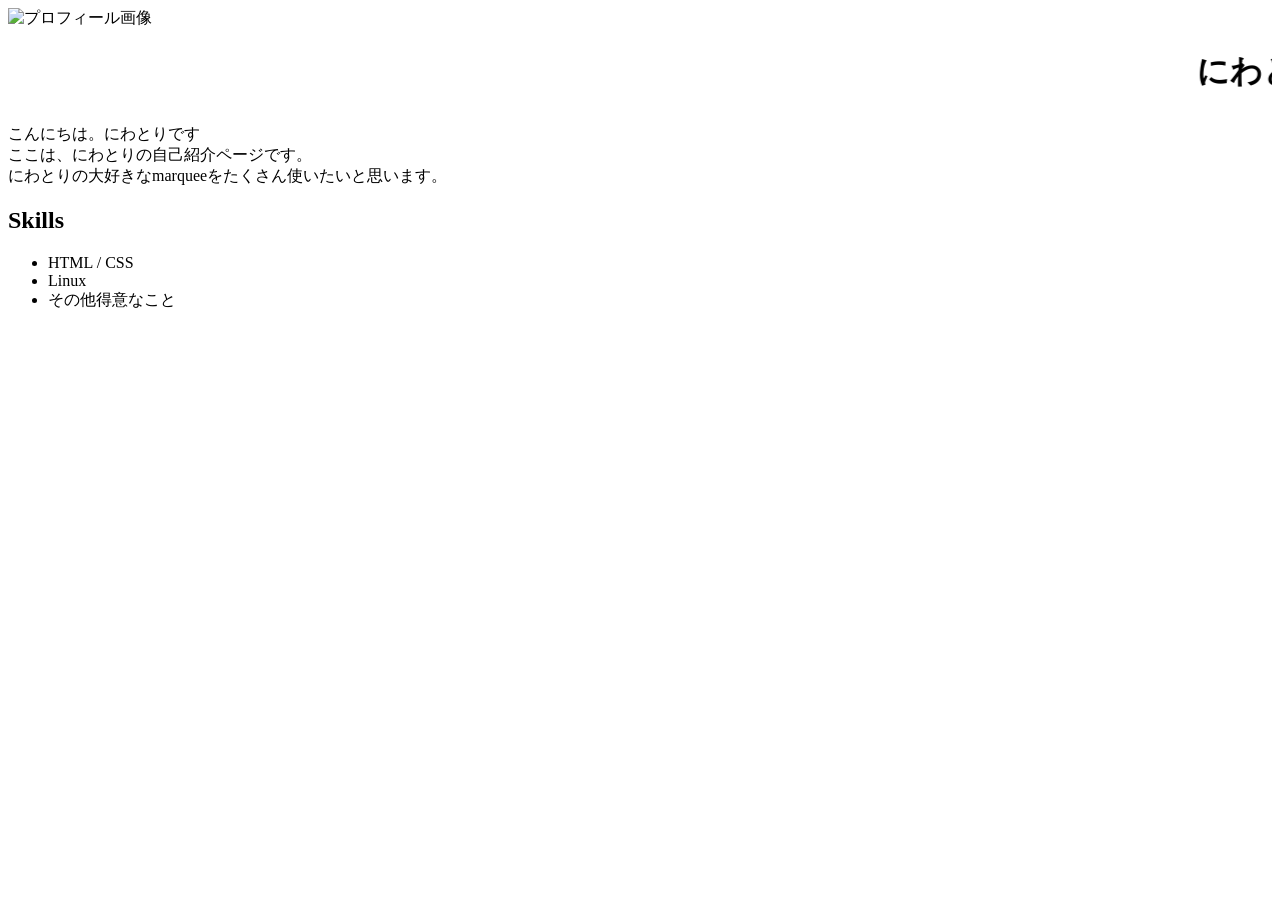
==== index.html @ 61e92e01 "まずはhtmlとcssのガワだけ作成し、簡単にhtmlも編集" ====
<!DOCTYPE html>
<html lang="en">
<head>
    <meta charset="UTF-8">
    <meta name="viewport" content="width=device-width, initial-scale=1.0">
    <title>Document</title>
</head>
<body>
    <div class="container">
    
    <!-- プロフィール上部 -->
    <div class="profile-header">
      <img src="avatar.png" alt="プロフィール画像" class="avatar">
      <h1 class="name"><marquee>にわとりの自己紹介ページ</marquee></h1>
      <p class="bio">
        こんにちは。にわとりです<br>
        ここは、にわとりの自己紹介ページです。<br>
        にわとりの大好きなmarqueeをたくさん使いたいと思います。<br>
      </p>
    </div>

    <!-- スキル -->
    <div class="skills">
      <h2>Skills</h2>
      <ul>
        <li>HTML / CSS</li>
        <li>Linux</li>
        <li>その他得意なこと</li>
      </ul>
    </div>

  </div>

    
</body>
</html>
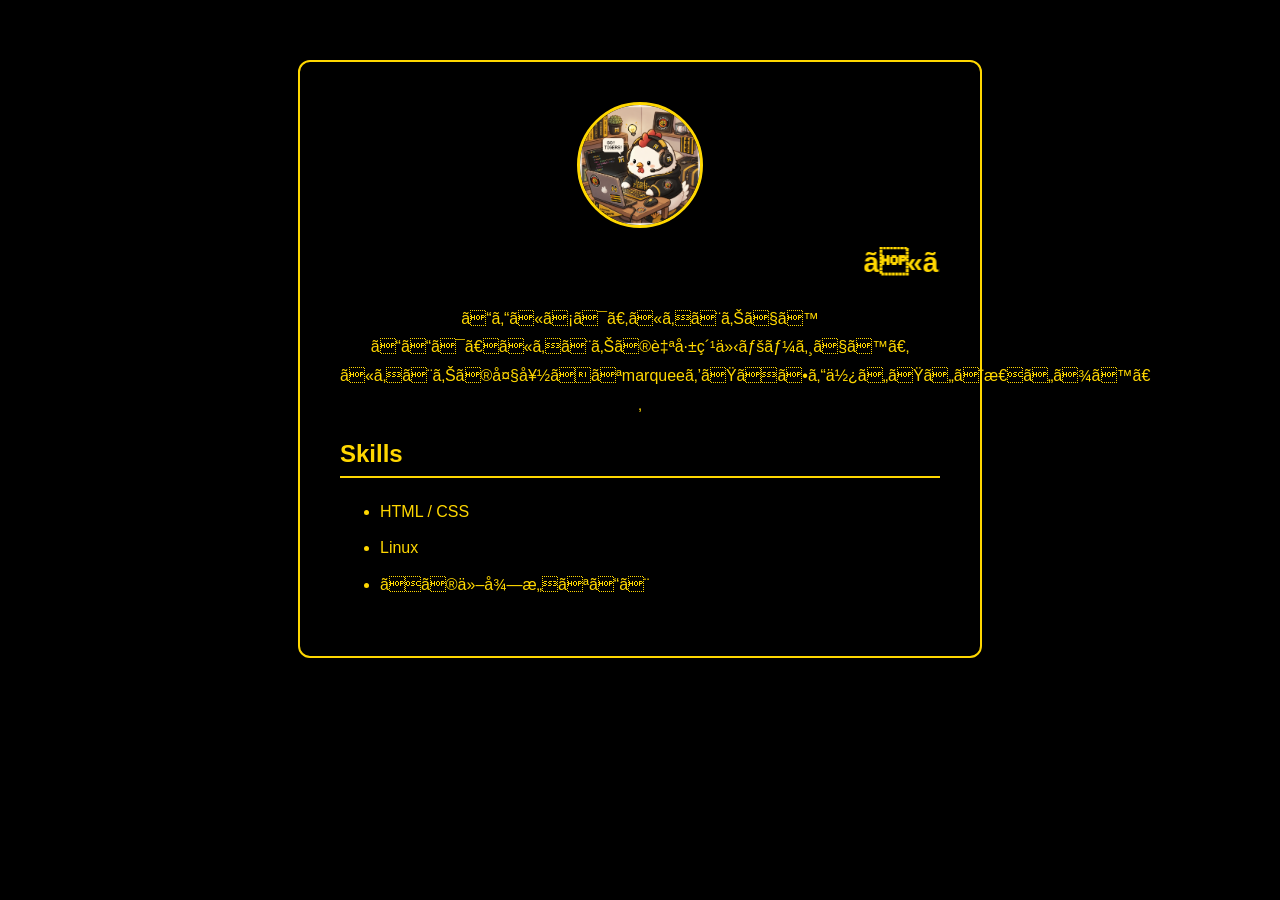
==== commit 48f6bfa0: "README.md も編集　作業記録の追記" ====
--- a/index.html
+++ b/index.html
@@ -1,22 +1,22 @@
 <!DOCTYPE html>
-<html lang="en">
+<html lang="ja
 <head>
     <meta charset="UTF-8">
     <meta name="viewport" content="width=device-width, initial-scale=1.0">
-    <title>Document</title>
+    <title>焼き鳥の自己紹介ページ</title>
+    <link rel="stylesheet" href="style.css">
 </head>
 <body>
     <div class="container">
     
     <!-- プロフィール上部 -->
     <div class="profile-header">
-      <img src="avatar.png" alt="プロフィール画像" class="avatar">
+      <img src="profile.png" class="avatar">
       <h1 class="name"><marquee>にわとりの自己紹介ページ</marquee></h1>
       <p class="bio">
         こんにちは。にわとりです<br>
         ここは、にわとりの自己紹介ページです。<br>
-        にわとりの大好きなmarqueeをたくさん使いたいと思います。<br>
-      </p>
+        にわとりの大好きなmarqueeをたくさん使いたいと思います。<br>     </p>
     </div>
 
     <!-- スキル -->
--- a/style.css
+++ b/style.css
@@ -0,0 +1,51 @@
+/* 全体 */
+body {
+  background-color: #000000;
+  color: #FFD700;
+  font-family: sans-serif;
+  margin: 0;
+  padding: 0;
+}
+
+/* コンテナ */
+.container {
+  max-width: 600px;
+  margin: 60px auto;
+  padding: 40px;
+  border: 2px solid #FFD700;
+  border-radius: 12px;
+}
+
+/* アバター */
+.avatar {
+  width: 120px;
+  height: 120px;
+  border-radius: 50%;
+  border: 3px solid #FFD700;
+  display: block;
+  margin: 0 auto 16px;
+}
+
+/* 名前 */
+.name {
+  text-align: center;
+  font-size: 28px;
+  color: #FFD700;
+}
+
+/* 自己紹介 */
+.bio {
+  text-align: center;
+  line-height: 1.8;
+}
+
+/* スキル */
+.skills h2 {
+  border-bottom: 2px solid #FFD700;
+  padding-bottom: 8px;
+}
+
+.skills li {
+  margin: 8px 0;
+  line-height: 1.8;
+}
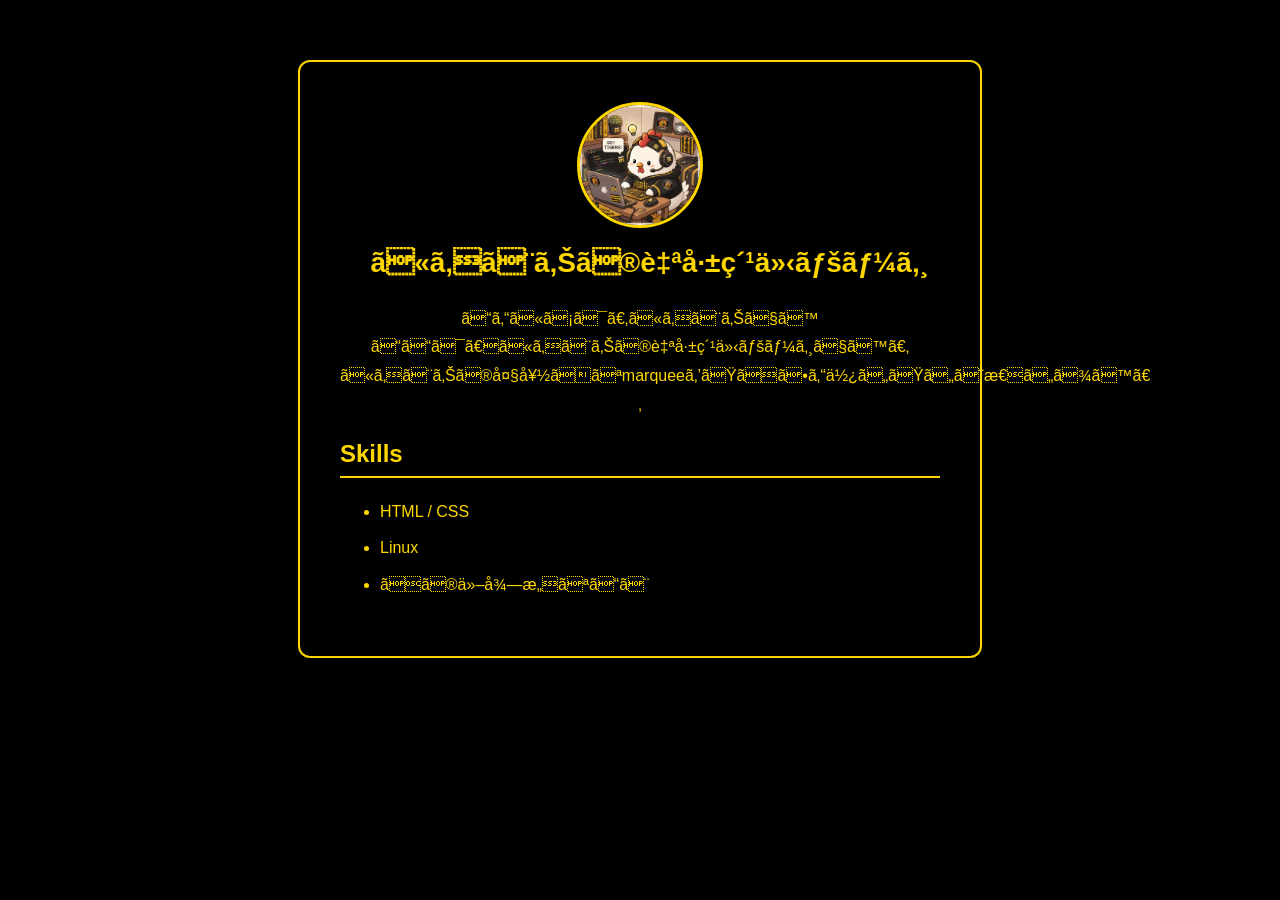
==== commit ffa72443: "HTML CSS の編集" ====
--- a/index.html
+++ b/index.html
@@ -12,7 +12,7 @@
     <!-- プロフィール上部 -->
     <div class="profile-header">
       <img src="profile.png" class="avatar">
-      <h1 class="name"><marquee>にわとりの自己紹介ページ</marquee></h1>
+      <h1 class="name"><marquee behavior="alternate">にわとりの自己紹介ページ</marquee></h1>
       <p class="bio">
         こんにちは。にわとりです<br>
         ここは、にわとりの自己紹介ページです。<br>
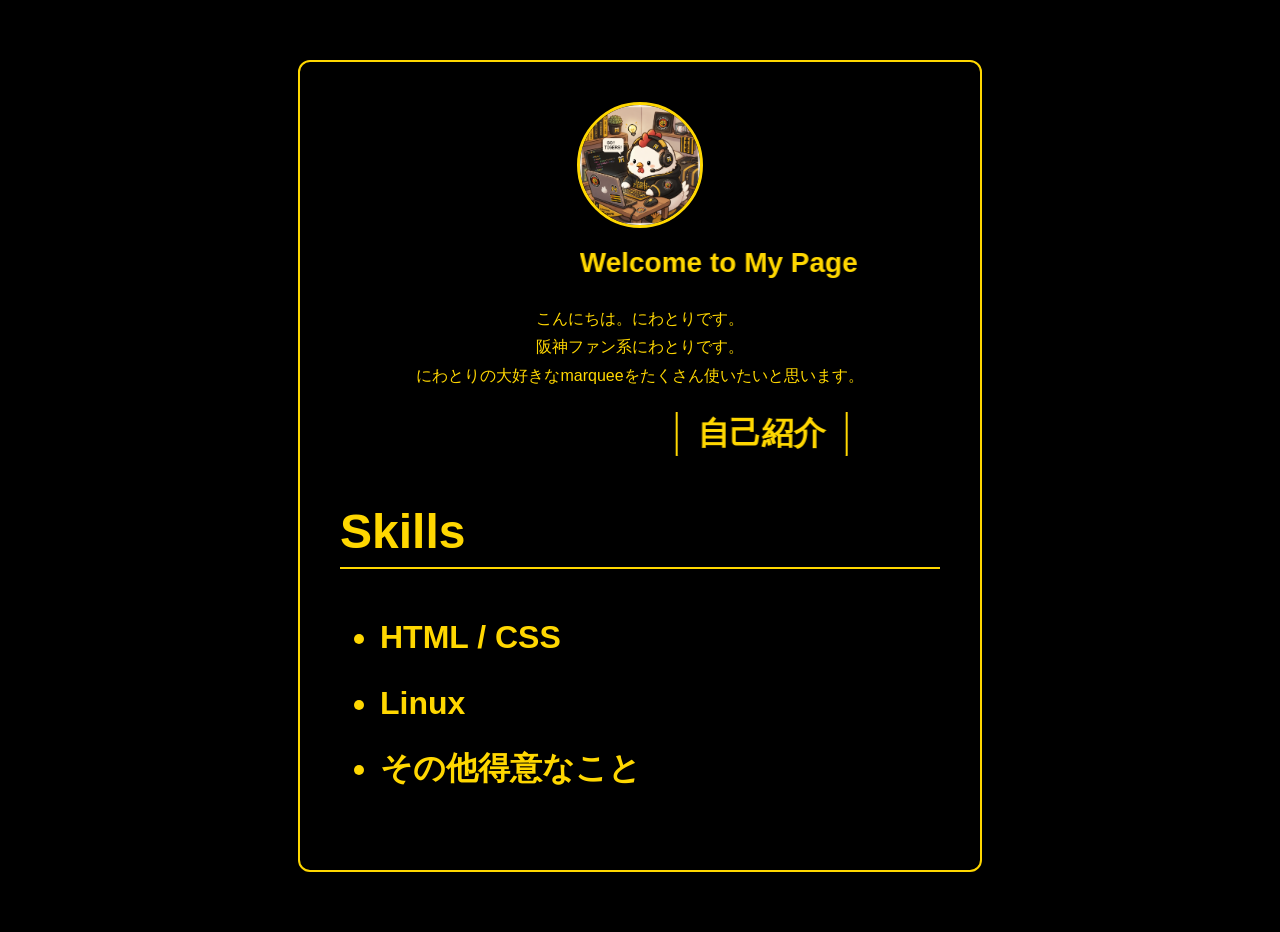
==== commit e0afd0f2: "メインページと自己紹介ページを分けて、それぞれにリンクを貼りつけました" ====
--- a/index.html
+++ b/index.html
@@ -1,9 +1,9 @@
 <!DOCTYPE html>
-<html lang="ja
+<html lang="ja">
 <head>
     <meta charset="UTF-8">
     <meta name="viewport" content="width=device-width, initial-scale=1.0">
-    <title>焼き鳥の自己紹介ページ</title>
+    <title>焼き鳥</title>
     <link rel="stylesheet" href="style.css">
 </head>
 <body>
@@ -12,13 +12,14 @@
     <!-- プロフィール上部 -->
     <div class="profile-header">
       <img src="profile.png" class="avatar">
-      <h1 class="name"><marquee behavior="alternate">にわとりの自己紹介ページ</marquee></h1>
+      <h1 class="name"><marquee behavior="alternate">Welcome to My Page</marquee></h1>
       <p class="bio">
-        こんにちは。にわとりです<br>
-        ここは、にわとりの自己紹介ページです。<br>
-        にわとりの大好きなmarqueeをたくさん使いたいと思います。<br>     </p>
+        こんにちは。にわとりです。<br>
+        阪神ファン系にわとりです。<br>
+        にわとりの大好きなmarqueeをたくさん使いたいと思います。<br>    
+     </p>
     </div>
-
+<h1><marquee behavior="alternate"><a href="profile.html" class="nav-btn">自己紹介</a></h1></marquee>
     <!-- スキル -->
     <div class="skills">
       <h2>Skills</h2>
--- a/style.css
+++ b/style.css
@@ -48,4 +48,40 @@
 .skills li {
   margin: 8px 0;
   line-height: 1.8;
-}+}
+
+.back-btn {
+  display: block;
+  text-align: center;
+  margin-top: 40px;
+  color: #FFD700;
+  text-decoration: none;
+  border: 2px solid #FFD700;
+  padding: 10px;
+  border-radius: 8px;
+}
+
+.back-btn:hover {
+  background-color: #FFD700;
+  color: #000000;
+}
+
+.nav {
+  text-align: center;
+  margin-top: 40px;
+}
+
+.nav-btn {
+  color: #FFD700;
+  text-decoration: none;
+  border: 2px solid #FFD700;
+  padding: 10px 20px;
+  border-radius: 8px;
+  margin: 0 10px;
+}
+
+.nav-btn:hover {
+  background-color: #FFD700;
+  color: #000000;
+}
+
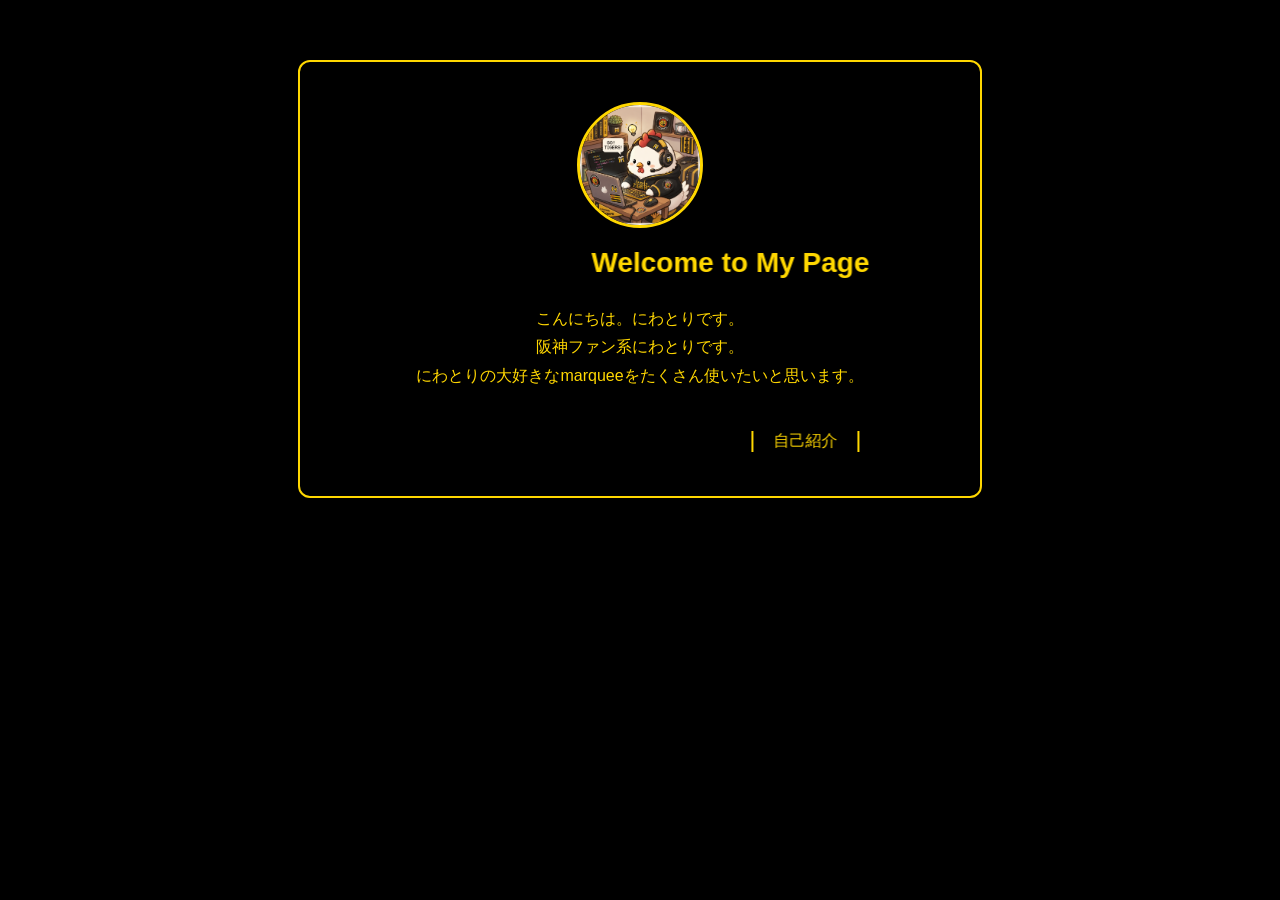
==== commit 87db3c6a: "ナビゲーションの修正、不要箇所削除" ====
--- a/index.html
+++ b/index.html
@@ -19,17 +19,9 @@
         にわとりの大好きなmarqueeをたくさん使いたいと思います。<br>    
      </p>
     </div>
-<h1><marquee behavior="alternate"><a href="profile.html" class="nav-btn">自己紹介</a></h1></marquee>
-    <!-- スキル -->
-    <div class="skills">
-      <h2>Skills</h2>
-      <ul>
-        <li>HTML / CSS</li>
-        <li>Linux</li>
-        <li>その他得意なこと</li>
-      </ul>
-    </div>
-
+<div class="nav">
+  <marquee behavior="alternate"><a href="profile.html" class="nav-btn">自己紹介</a></marquee>
+</div>
   </div>
 
     
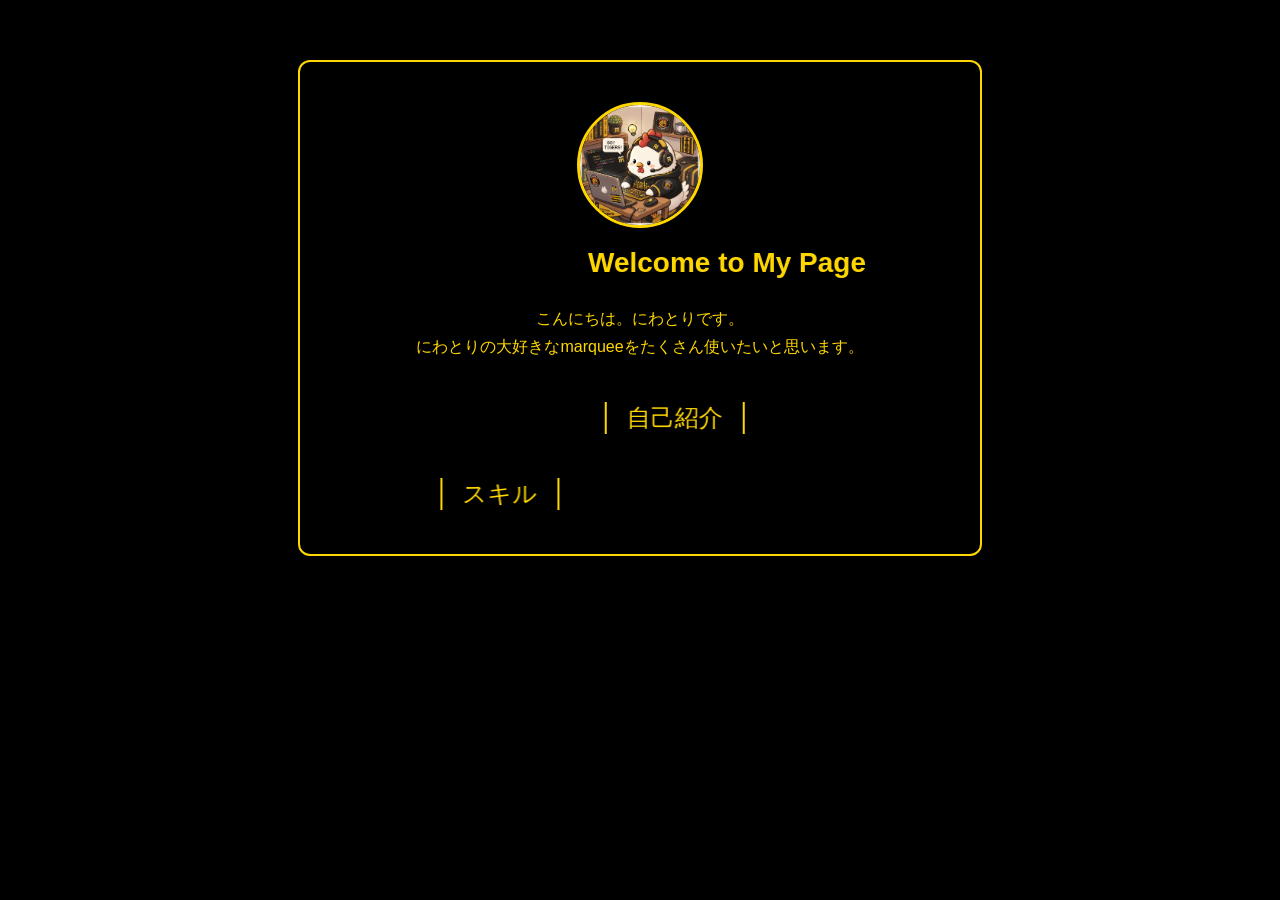
==== commit c85e2694: "Skillpage作成、CSSの変更調整" ====
--- a/index.html
+++ b/index.html
@@ -15,12 +15,14 @@
       <h1 class="name"><marquee behavior="alternate">Welcome to My Page</marquee></h1>
       <p class="bio">
         こんにちは。にわとりです。<br>
-        阪神ファン系にわとりです。<br>
-        にわとりの大好きなmarqueeをたくさん使いたいと思います。<br>    
+                にわとりの大好きなmarqueeをたくさん使いたいと思います。<br>    
      </p>
     </div>
 <div class="nav">
-  <marquee behavior="alternate"><a href="profile.html" class="nav-btn">自己紹介</a></marquee>
+  <marquee behavior="alternate" scrollamount="15"><a href="profile.html" class="nav-btn">自己紹介</a></marquee>
+</div>
+<div class="nav">
+  <marquee behavior="alternate" scrollamount="30"><a href="skill.html" class="nav-btn">スキル</a></marquee>
 </div>
   </div>
 
--- a/style.css
+++ b/style.css
@@ -78,6 +78,7 @@
   padding: 10px 20px;
   border-radius: 8px;
   margin: 0 10px;
+  font-size: 24px;
 }
 
 .nav-btn:hover {
@@ -85,3 +86,7 @@
   color: #000000;
 }
 
+.github img {
+  width: 100%;
+  border-radius: 8px;
+}
